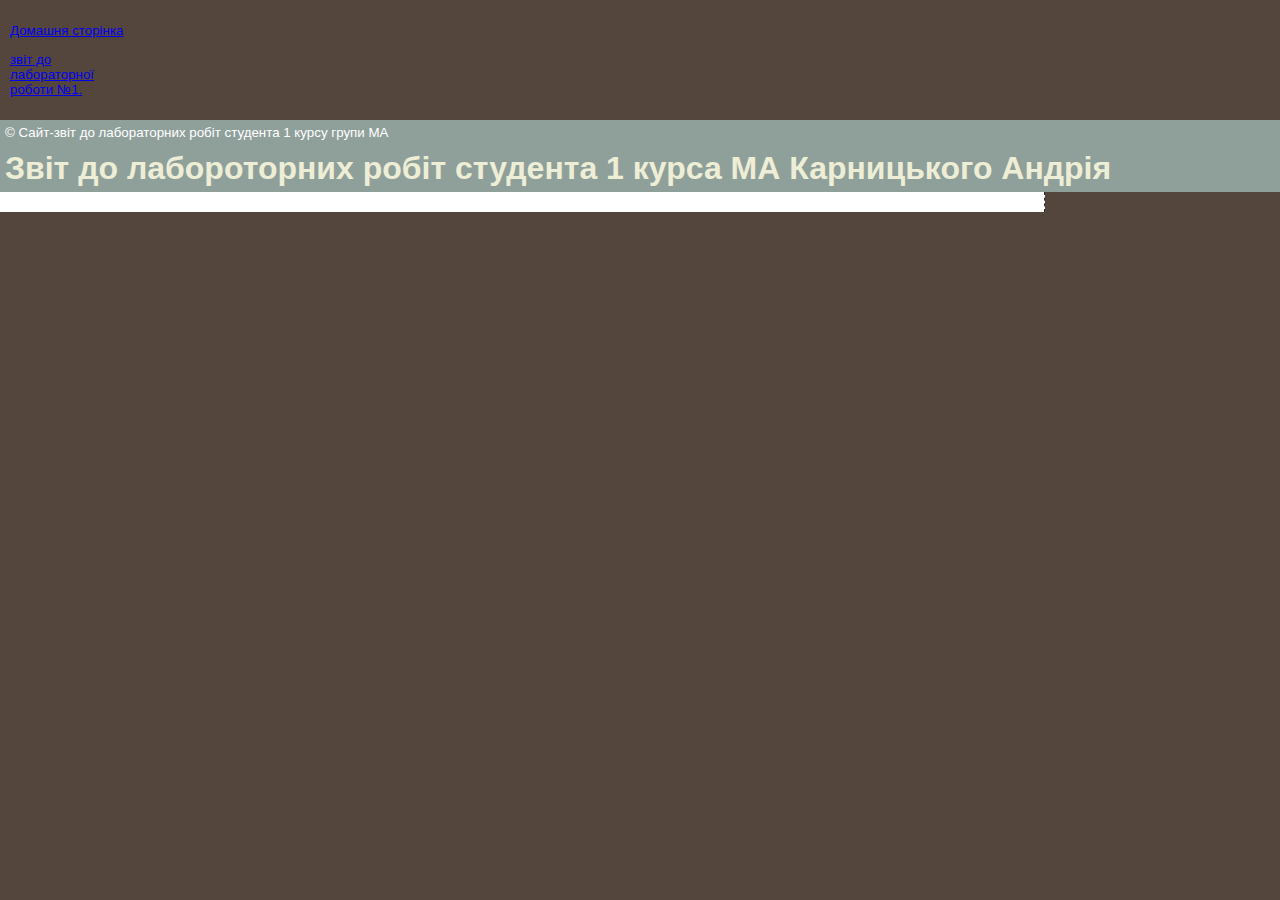
==== index.html @ 5c711b36 "Create index.html" ====
</div>
   <div id="sidebar">
    <p><a href="index.php">Домашня сторінка</a></p>
    <p><a href="js1.php">звіт до лабораторної роботи №1. </a></p>
    
   </div>
   <div class="clear"></div>
   <div id="footer">&copy; Сайт-звіт до лабораторних робіт студента 1 курсу групи МА</div>
  </div>
 </body>
</html>
<!doctype html>
<html>
 <head>
  <meta charset="utf-8" />
  <title>Звіт до лабороторних робіт студента 1 курса МА Карницького Андрія</title>
<script src="script/js1.js"></script>
<link rel="stylesheet" href="style/js1.css">
  <style type="text/css">
   body {
    font: 10pt Arial, Helvetica, sans-serif; /* Шрифт на веб-странице */
    background: #54463d; /*blue*/
    margin: 0; /* Убираем отступы */
   }
   h2 {
    font-size: 1.1em; /* Размер шрифта */
    color: #752641; /* Цвет текста */
    margin-bottom: 0; /* Отступ снизу */
   }
   #container {
    width: 100%; /* Ширина макета */
    margin: 0 auto; /* Выравниваем по центру */
    background: #f0f0f0; /* Цвет фона правой колонки */ 
   }
   #header {
    background: #8fa09b; /* Цвет фона */
    font-size: 24pt; /* Размер текста */
    font-weight: bold; /* Жирное начертание */
    color: #edeed5; /* Цвет текста */
    padding: 5px; /* Отступы вокруг текста */
   }
   #content {
    float: left; /* Обтекание по правому краю */
    width: 80%; /* Ширина левой колонки */
    padding: 10px; /* Поля вокруг текста */
    border-right: 1px dashed #183533; /* Линия справа */
    background: #fff; /* Цвет фона левой колонки */
   }
   #content p {
    margin-top: 0.3em /* Отступ сверху */
   }
   #sidebar {
    float: left; /* Обтекание по правому краю */
    width: 120px; /* Ширина */
    padding: 10px; /* Отступы вокруг текста */
   }
   #footer {
    background: #8fa09b; /* Цвет фона */
    color: #fff; /* Цвет текста */
    padding: 5px; /* Отступы вокруг текста */
   }
   .clear { 
    clear: both; /* Отмена обтекания */ 
   }
  </style>
 </head>
 <body>
  <div id="container">
   <div id="header">Звіт до лабороторних робіт студента 1 курса МА Карницького Андрія</div>
   <div id="content">
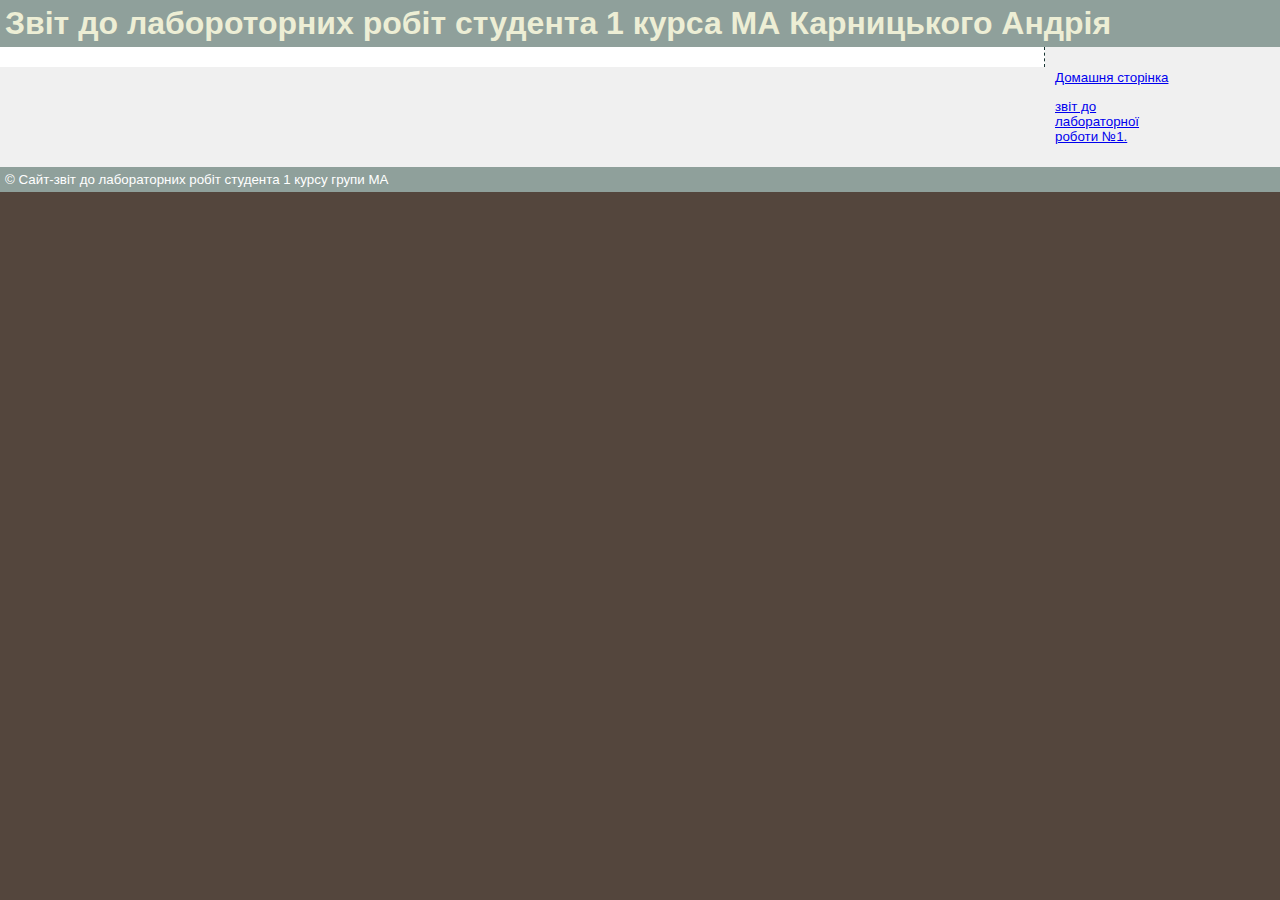
==== commit 92ce0690: "Update index.html" ====
--- a/index.html
+++ b/index.html
@@ -1,14 +1,3 @@
-</div>
-   <div id="sidebar">
-    <p><a href="index.php">Домашня сторінка</a></p>
-    <p><a href="js1.php">звіт до лабораторної роботи №1. </a></p>
-    
-   </div>
-   <div class="clear"></div>
-   <div id="footer">&copy; Сайт-звіт до лабораторних робіт студента 1 курсу групи МА</div>
-  </div>
- </body>
-</html>
 <!doctype html>
 <html>
  <head>
@@ -68,3 +57,14 @@
   <div id="container">
    <div id="header">Звіт до лабороторних робіт студента 1 курса МА Карницького Андрія</div>
    <div id="content">
+      </div>
+   <div id="sidebar">
+    <p><a href="index.html">Домашня сторінка</a></p>
+    <p><a href="js1.html">звіт до лабораторної роботи №1. </a></p>
+    
+   </div>
+   <div class="clear"></div>
+   <div id="footer">&copy; Сайт-звіт до лабораторних робіт студента 1 курсу групи МА</div>
+  </div>
+ </body>
+</html>
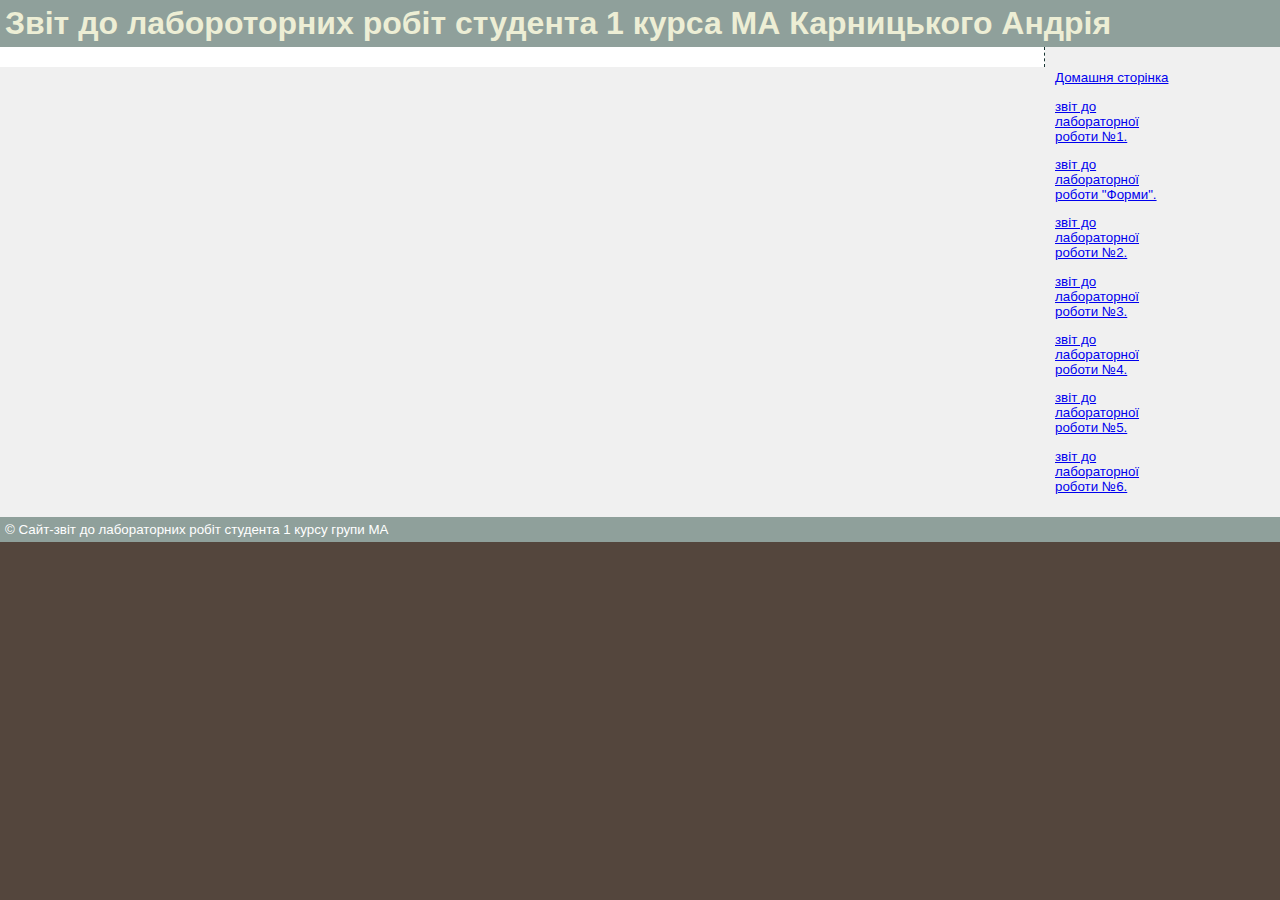
==== commit 32119d79: "Update index.html" ====
--- a/index.html
+++ b/index.html
@@ -61,6 +61,12 @@
    <div id="sidebar">
     <p><a href="index.html">Домашня сторінка</a></p>
     <p><a href="js1.html">звіт до лабораторної роботи №1. </a></p>
+    <p><a href="js1.html">звіт до лабораторної роботи "Форми". </a></p>
+    <p><a href="js2.html">звіт до лабораторної роботи №2. </a></p>
+    <p><a href="js3.html">звіт до лабораторної роботи №3. </a></p>
+    <p><a href="js4.html">звіт до лабораторної роботи №4. </a></p>
+    <p><a href="js5.html">звіт до лабораторної роботи №5. </a></p>
+    <p><a href="js6.html">звіт до лабораторної роботи №6. </a></p>
     
    </div>
    <div class="clear"></div>
